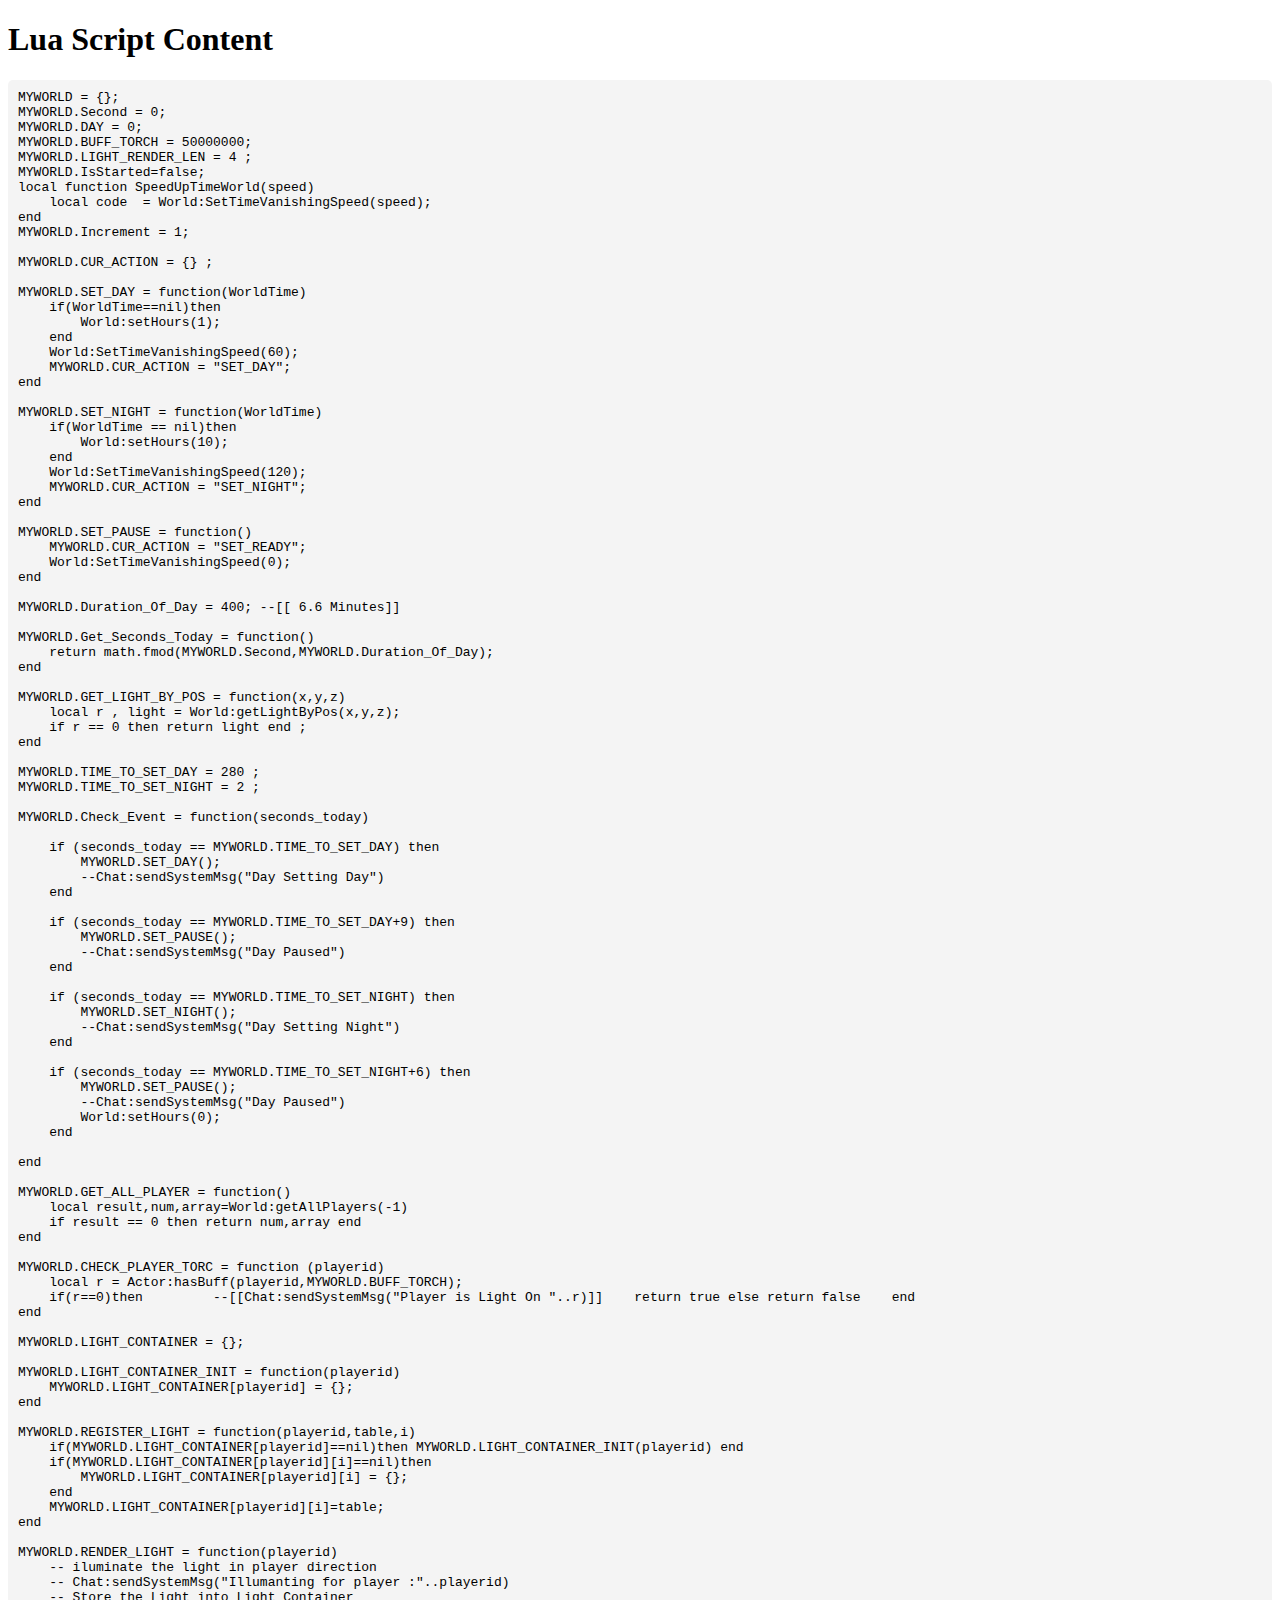
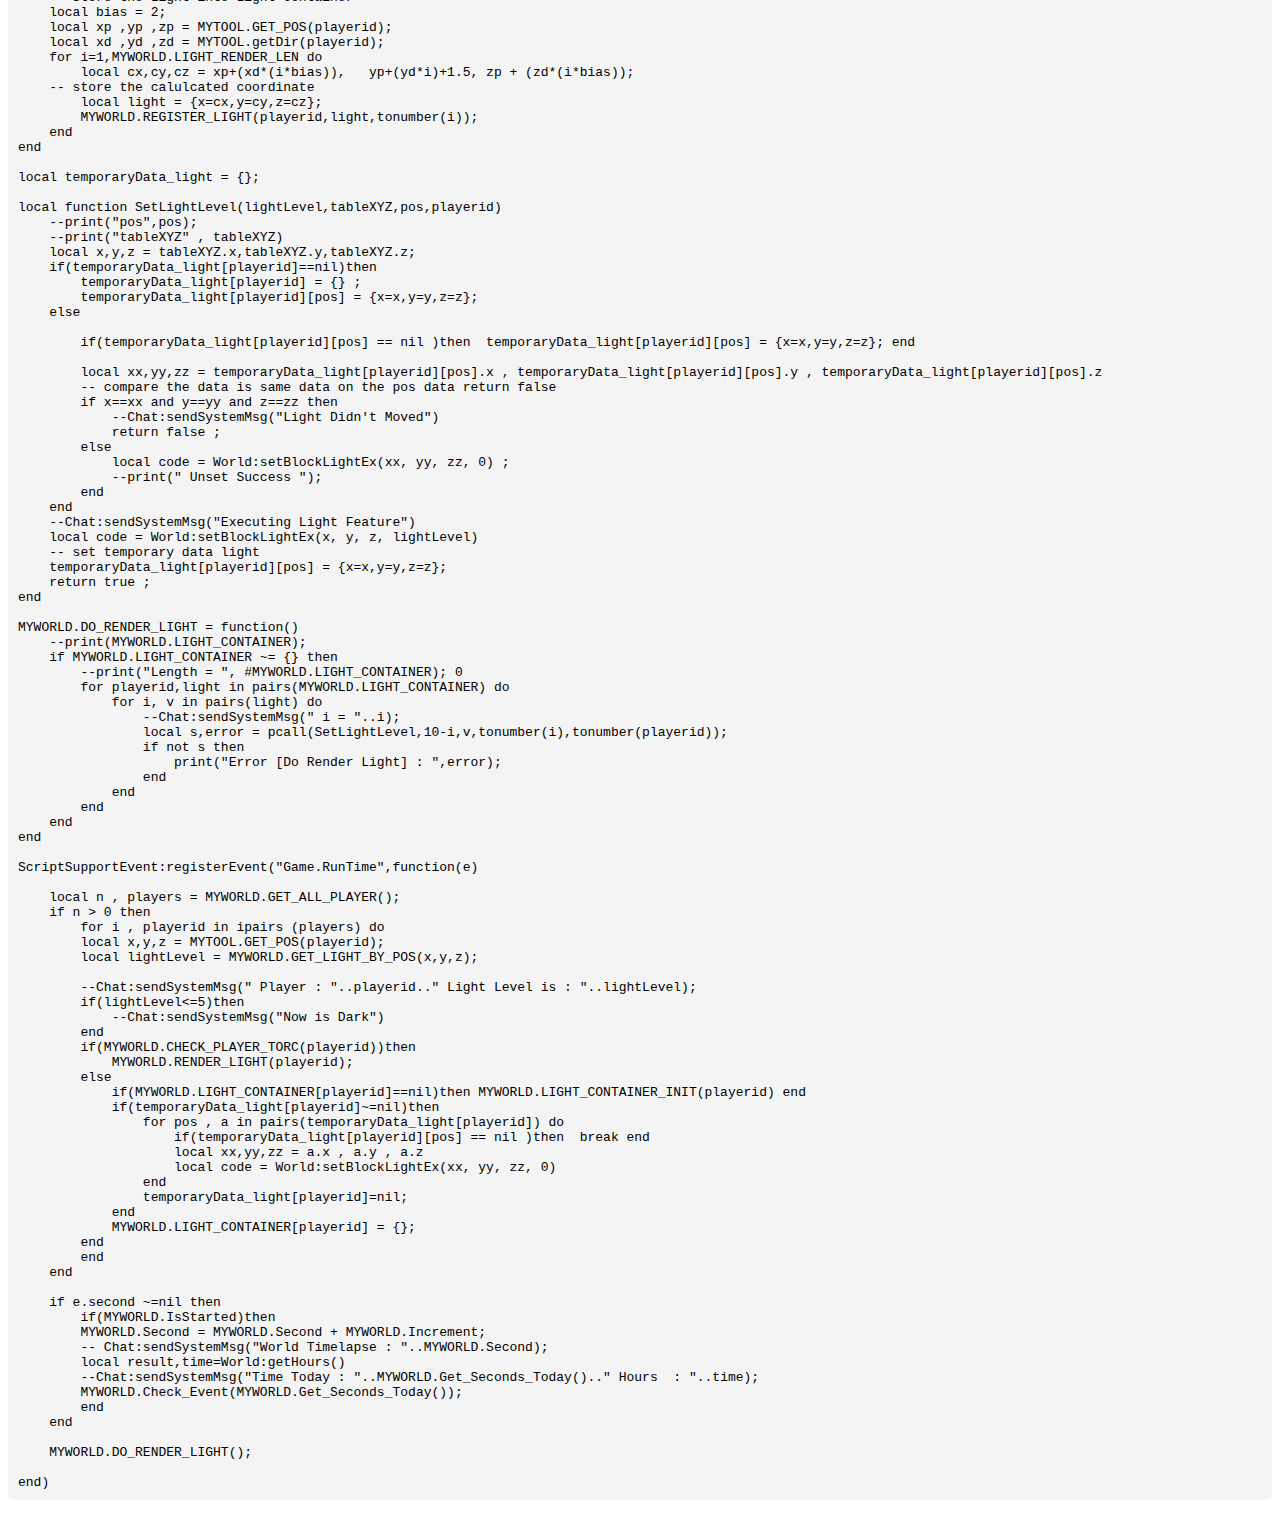
==== Script/index.html @ 8816dd77 "test" ====
<!DOCTYPE html>
<html lang="en">
<head>
    <meta charset="UTF-8">
    <meta name="viewport" content="width=device-width, initial-scale=1.0">
    <title>Show Lua Script</title>
    <style>
        pre {
            background-color: #f4f4f4;
            padding: 10px;
            border-radius: 5px;
            white-space: pre-wrap;
            word-wrap: break-word;
        }
    </style>
</head>
<body>
    <h1>Lua Script Content</h1>
    <pre id="luaContent">Loading...</pre>

    <script>
        // Function to fetch and display the Lua file content
        fetch('WorldTimer.lua')
            .then(response => {
                if (!response.ok) {
                    throw new Error('Network response was not ok');
                }
                return response.text();
            })
            .then(data => {
                document.getElementById('luaContent').textContent = data;
            })
            .catch(error => {
                document.getElementById('luaContent').textContent = 'Error loading file: ' + error;
            });
    </script>
</body>
</html>
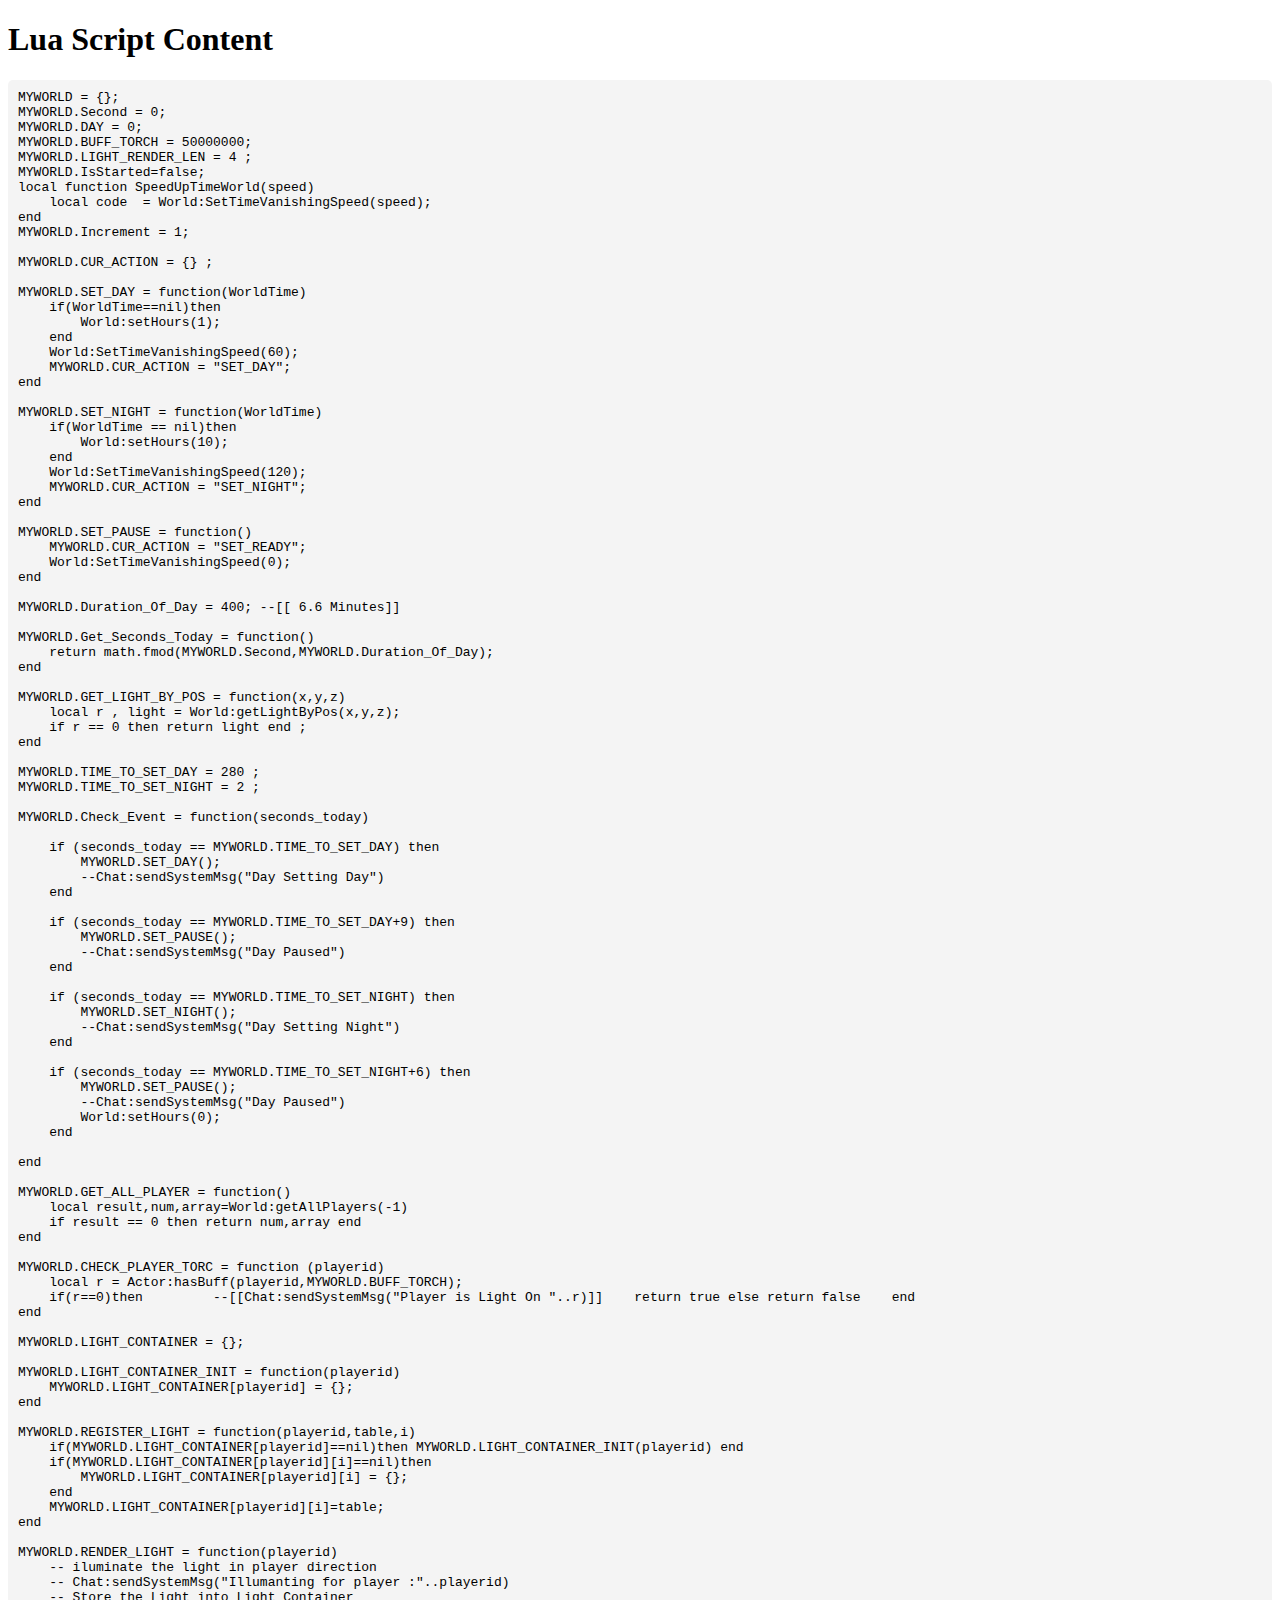
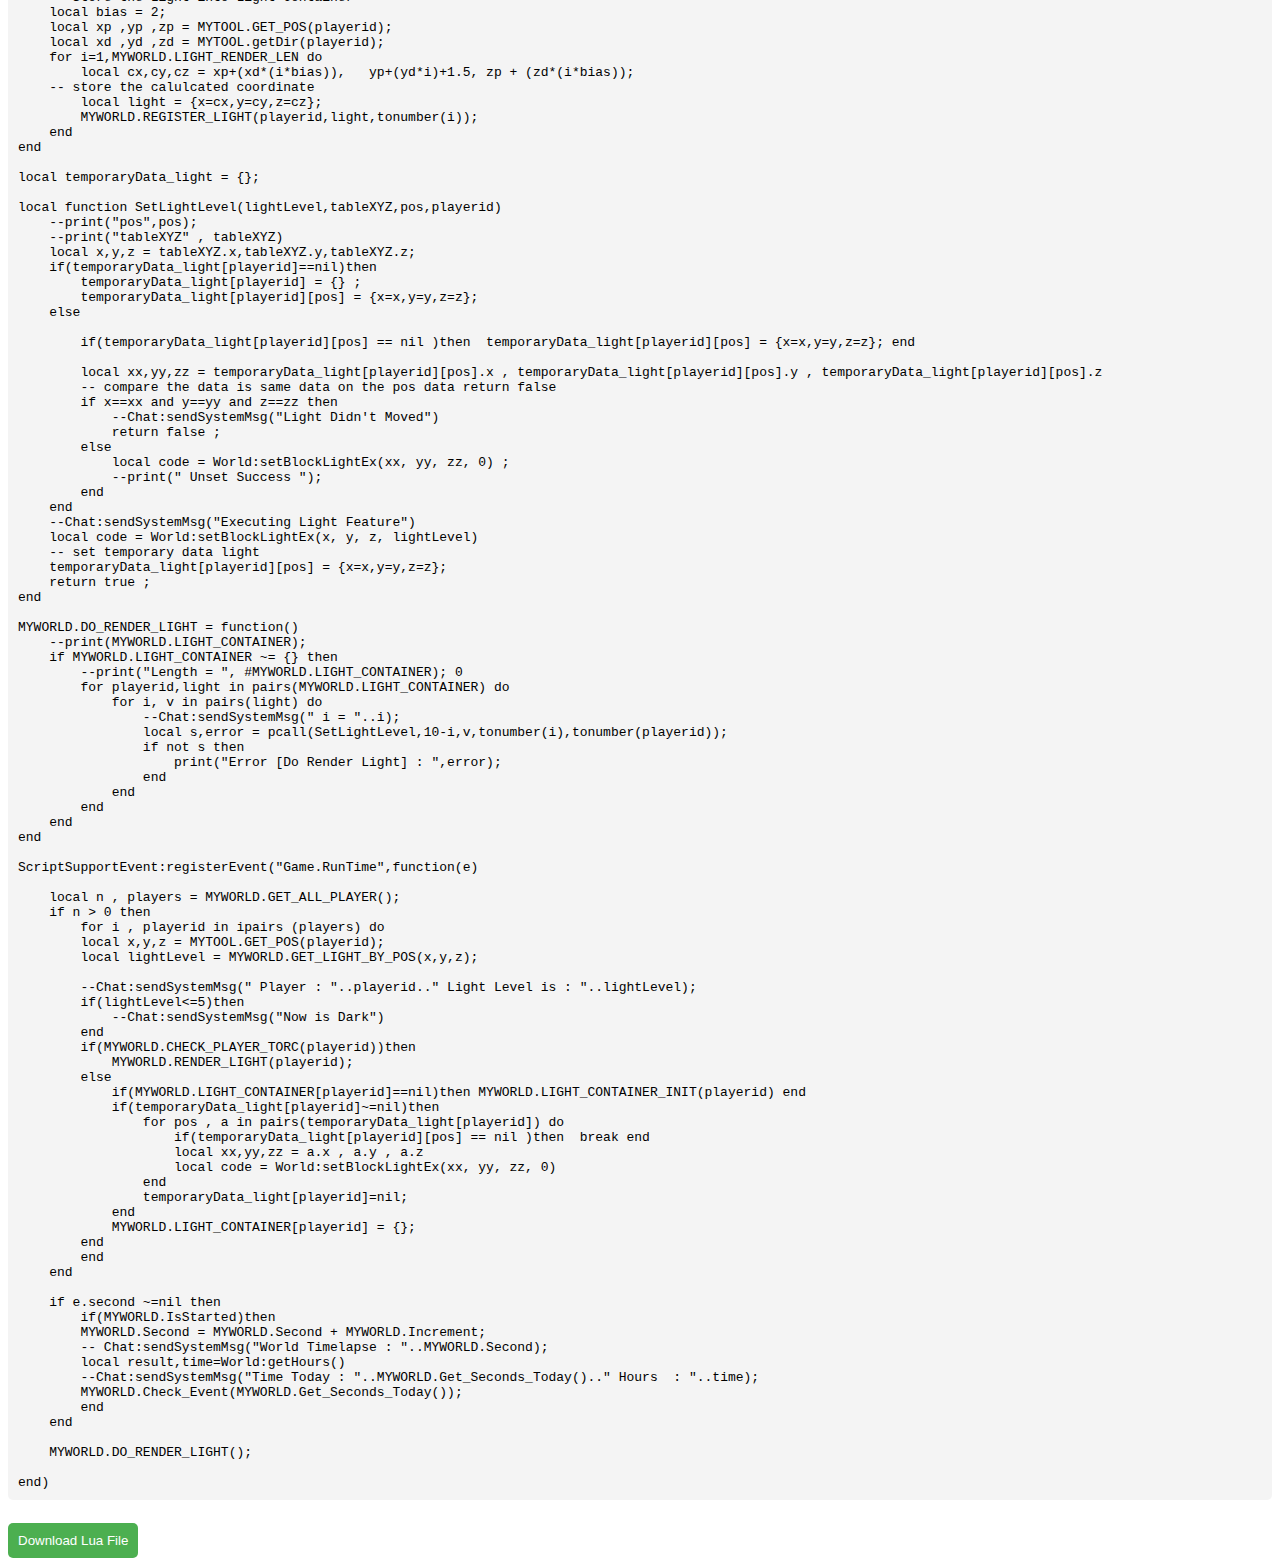
==== commit 4530c6c7: "Update index.html" ====
--- a/Script/index.html
+++ b/Script/index.html
@@ -12,14 +12,27 @@
             white-space: pre-wrap;
             word-wrap: break-word;
         }
+        button {
+            margin-top: 10px;
+            padding: 10px;
+            background-color: #4CAF50;
+            color: white;
+            border: none;
+            border-radius: 5px;
+            cursor: pointer;
+        }
+        button:hover {
+            background-color: #45a049;
+        }
     </style>
 </head>
 <body>
     <h1>Lua Script Content</h1>
     <pre id="luaContent">Loading...</pre>
+    <button id="downloadBtn">Download Lua File</button>
 
     <script>
-        // Function to fetch and display the Lua file content
+        // Fetch and display the Lua file content
         fetch('WorldTimer.lua')
             .then(response => {
                 if (!response.ok) {
@@ -28,7 +41,27 @@
                 return response.text();
             })
             .then(data => {
+                // Display the Lua file content in the <pre> element
                 document.getElementById('luaContent').textContent = data;
+
+                // Prepare the file for download when the button is clicked
+                const downloadBtn = document.getElementById('downloadBtn');
+                downloadBtn.addEventListener('click', () => {
+                    // Create a blob for the file content
+                    const blob = new Blob([data], { type: 'text/plain' });
+                    const url = URL.createObjectURL(blob);
+
+                    // Create an anchor element to trigger the download
+                    const a = document.createElement('a');
+                    a.href = url;
+                    a.download = 'WorldTimer.lua'; // File name for the download
+                    document.body.appendChild(a);
+                    a.click();
+
+                    // Clean up by removing the anchor and revoking the URL
+                    document.body.removeChild(a);
+                    URL.revokeObjectURL(url);
+                });
             })
             .catch(error => {
                 document.getElementById('luaContent').textContent = 'Error loading file: ' + error;
